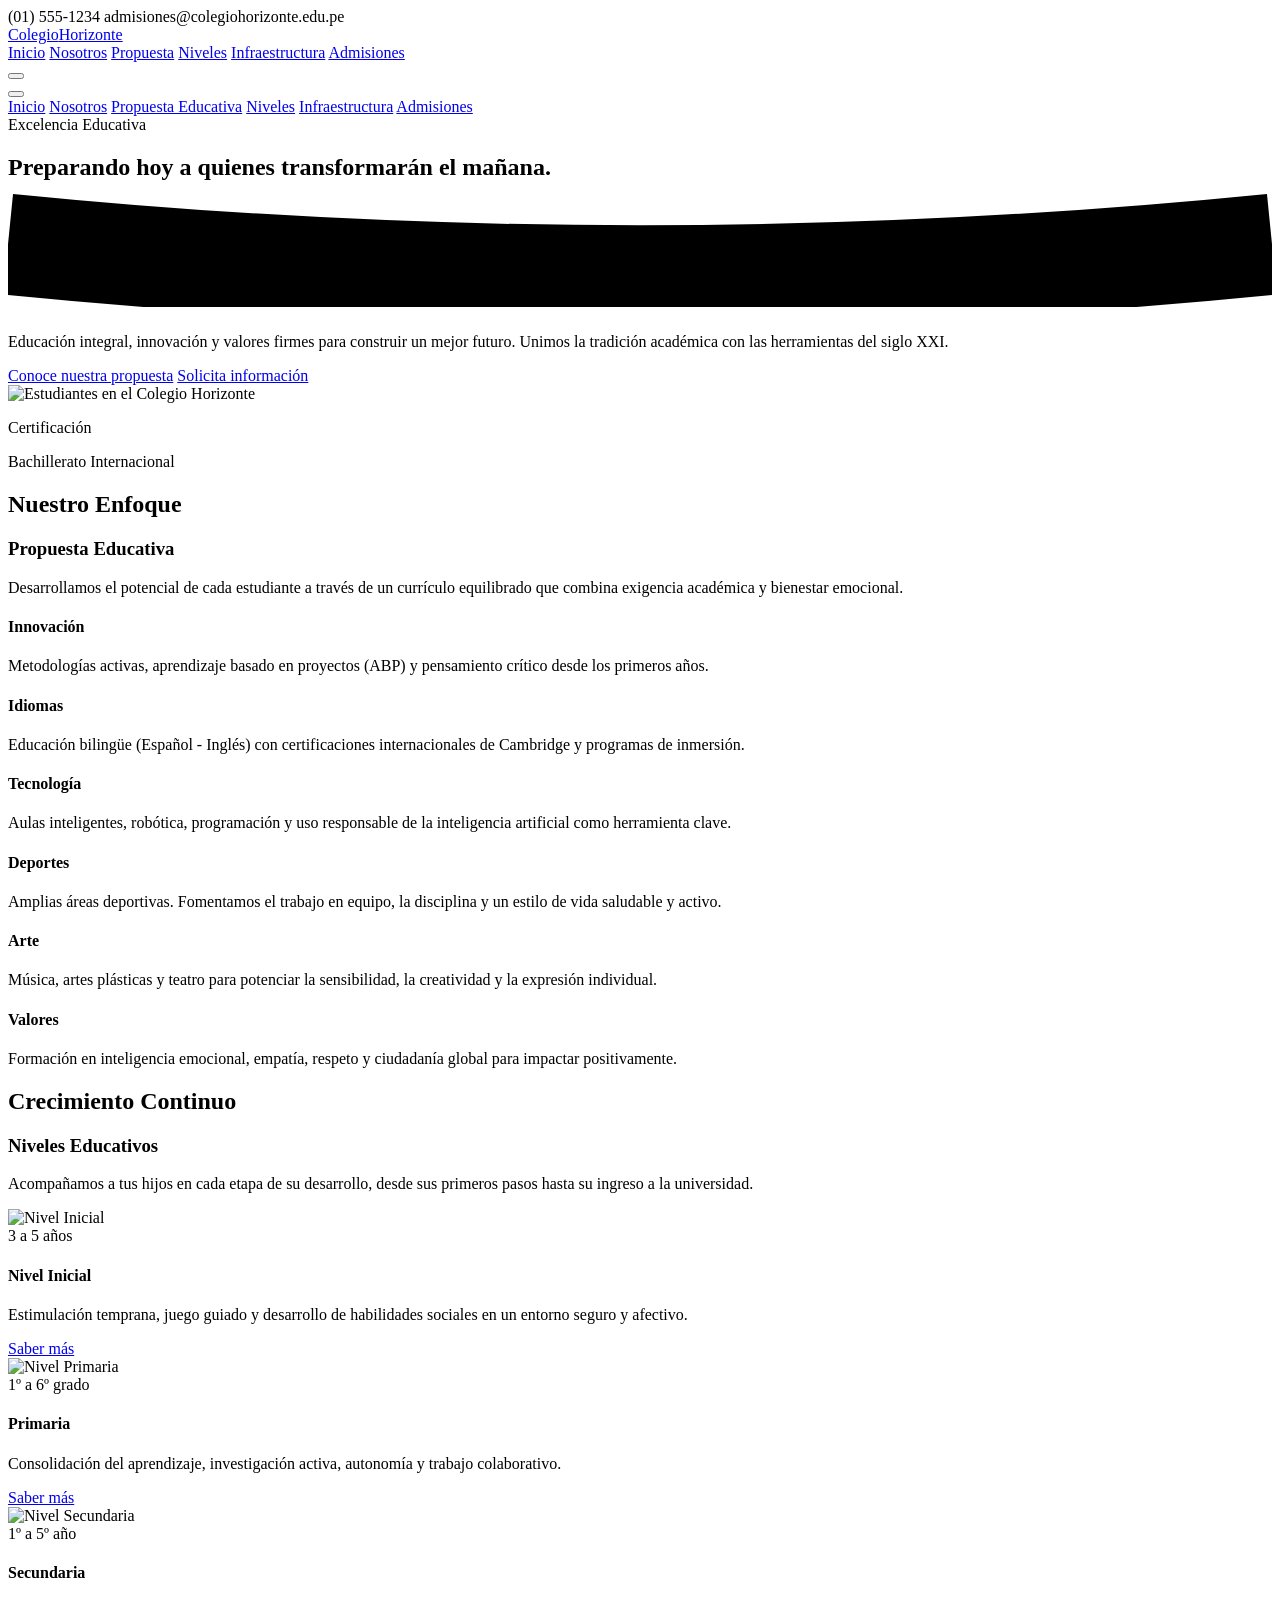
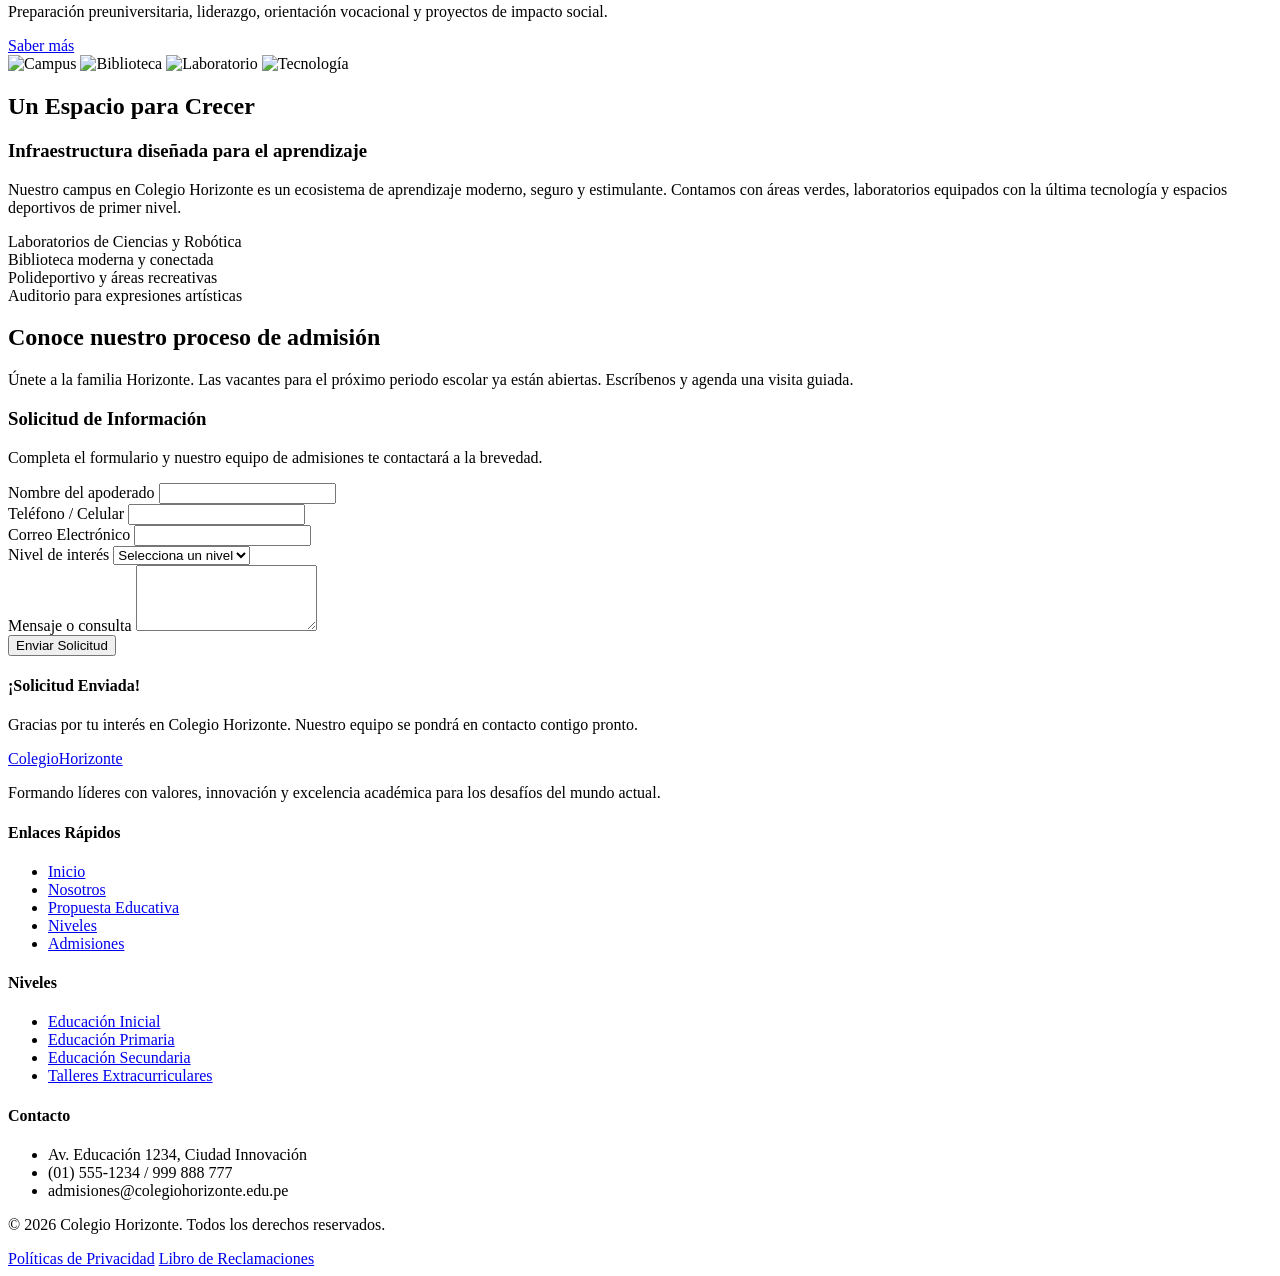
==== ColegioHorizonte/index.html @ a1e2d22c "feat: despliegue inicial monorepo de Genal Web y demos" ====
<!DOCTYPE html>
<html lang="es" class="scroll-smooth">

<head>
    <meta charset="UTF-8">
    <meta name="viewport" content="width=device-width, initial-scale=1.0">
    <title>Colegio Horizonte | Preparando hoy a quienes transformarán el mañana</title>
    <script src="https://cdn.tailwindcss.com"></script>
    <link rel="preconnect" href="https://fonts.googleapis.com">
    <link rel="preconnect" href="https://fonts.gstatic.com" crossorigin>
    <link
        href="https://fonts.googleapis.com/css2?family=Inter:wght@300;400;500;600&family=Poppins:wght@400;500;600;700;800&display=swap"
        rel="stylesheet">
    <link rel="stylesheet" href="assets/css/styles.css">
    <script>
        tailwind.config = {
            theme: {
                extend: {
                    colors: {
                        brand: {
                            blue: '#004e98',
                            darkblue: '#003366',
                            orange: '#ff6b00',
                            light: '#f8f9fa',
                            gray: '#e2e8f0',
                            text: '#334155'
                        }
                    },
                    fontFamily: {
                        poppins: ['Poppins', 'sans-serif'],
                        inter: ['Inter', 'sans-serif'],
                    }
                }
            }
        }
    </script>
    <script src="https://unpkg.com/@phosphor-icons/web"></script>
</head>

<body
    class="font-inter text-brand-text bg-white antialiased overflow-x-hidden selection:bg-brand-blue selection:text-white">

    <!-- Topbar -->
    <div class="hidden lg:block bg-brand-darkblue text-white text-xs py-2 px-6">
        <div class="max-w-7xl mx-auto flex justify-between items-center">
            <div class="flex gap-6">
                <span class="flex items-center gap-2"><i class="ph-fill ph-phone"></i> (01) 555-1234</span>
                <span class="flex items-center gap-2"><i class="ph-fill ph-envelope-simple"></i>
                    admisiones@colegiohorizonte.edu.pe</span>
            </div>
            <div class="flex gap-4">
                <a href="#" class="hover:text-brand-orange transition-colors"><i
                        class="ph-fill ph-facebook-logo text-lg"></i></a>
                <a href="#" class="hover:text-brand-orange transition-colors"><i
                        class="ph-fill ph-instagram-logo text-lg"></i></a>
                <a href="#" class="hover:text-brand-orange transition-colors"><i
                        class="ph-fill ph-youtube-logo text-lg"></i></a>
            </div>
        </div>
    </div>

    <!-- Navbar -->
    <nav class="sticky top-0 w-full z-50 bg-white shadow-sm transition-all duration-300" id="navbar">
        <div class="max-w-7xl mx-auto px-6 py-4 flex justify-between items-center">
            <!-- Logo -->
            <a href="#" class="font-poppins text-2xl font-bold text-brand-blue flex items-center gap-2">
                <div class="w-10 h-10 bg-brand-blue text-white rounded-lg flex items-center justify-center">
                    <i class="ph-fill ph-book-open text-2xl"></i>
                </div>
                Colegio<span class="text-brand-orange">Horizonte</span>
            </a>

            <!-- Desktop Menu -->
            <div class="hidden lg:flex items-center space-x-8 font-poppins text-sm font-medium">
                <a href="#inicio" class="text-brand-blue hover:text-brand-orange transition-colors">Inicio</a>
                <a href="#nosotros" class="text-brand-text hover:text-brand-orange transition-colors">Nosotros</a>
                <a href="#propuesta" class="text-brand-text hover:text-brand-orange transition-colors">Propuesta</a>
                <a href="#niveles" class="text-brand-text hover:text-brand-orange transition-colors">Niveles</a>
                <a href="#instalaciones"
                    class="text-brand-text hover:text-brand-orange transition-colors">Infraestructura</a>
                <a href="#admisiones"
                    class="bg-brand-orange text-white px-6 py-2.5 rounded-full hover:bg-orange-600 transition-colors shadow-md shadow-orange-500/20">Admisiones</a>
            </div>

            <!-- Mobile Toggle -->
            <button class="lg:hidden text-brand-blue text-3xl focus:outline-none" id="mobile-menu-btn">
                <i class="ph ph-list"></i>
            </button>
        </div>
    </nav>

    <!-- Mobile Menu -->
    <div id="mobile-menu"
        class="fixed inset-0 bg-white z-40 transform translate-x-full transition-transform duration-300 flex flex-col pt-24 px-6 shadow-xl">
        <button id="close-menu-btn" class="absolute top-6 right-6 text-3xl text-brand-blue">
            <i class="ph ph-x"></i>
        </button>
        <div class="flex flex-col space-y-6 font-poppins text-xl font-medium text-brand-darkblue">
            <a href="#inicio" class="mobile-link hover:text-brand-orange border-b border-gray-100 pb-2">Inicio</a>
            <a href="#nosotros" class="mobile-link hover:text-brand-orange border-b border-gray-100 pb-2">Nosotros</a>
            <a href="#propuesta" class="mobile-link hover:text-brand-orange border-b border-gray-100 pb-2">Propuesta
                Educativa</a>
            <a href="#niveles" class="mobile-link hover:text-brand-orange border-b border-gray-100 pb-2">Niveles</a>
            <a href="#instalaciones"
                class="mobile-link hover:text-brand-orange border-b border-gray-100 pb-2">Infraestructura</a>
            <a href="#admisiones"
                class="mobile-link bg-brand-orange text-white text-center py-3 rounded-full mt-4">Admisiones</a>
        </div>
    </div>

    <!-- Hero Section -->
    <section id="inicio" class="relative pt-24 pb-32 lg:pt-32 lg:pb-40 overflow-hidden bg-brand-light">
        <div class="absolute top-0 right-0 w-1/2 h-full bg-brand-blue/5 rounded-bl-[150px] -z-10 hidden lg:block"></div>
        <div class="max-w-7xl mx-auto px-6 flex flex-col-reverse lg:flex-row items-center gap-12 lg:gap-8">
            <div class="w-full lg:w-1/2 flex flex-col items-start reveal">
                <div
                    class="inline-flex items-center gap-2 bg-blue-50 text-brand-blue px-4 py-2 rounded-full text-sm font-semibold mb-6">
                    <i class="ph-fill ph-star"></i> Excelencia Educativa
                </div>
                <h1
                    class="font-poppins text-4xl md:text-5xl lg:text-6xl font-bold text-brand-darkblue leading-tight mb-6">
                    Preparando hoy a quienes transformarán el <span class="text-brand-orange relative z-10">mañana.
                        <svg class="absolute w-full h-3 -bottom-1 left-0 -z-10 text-brand-orange/30"
                            viewBox="0 0 100 10" preserveAspectRatio="none">
                            <path d="M0 5 Q 50 10 100 5" stroke="currentColor" stroke-width="8" fill="none" />
                        </svg>
                    </span>
                </h1>
                <p class="text-lg text-gray-600 mb-8 max-w-lg leading-relaxed font-light">
                    Educación integral, innovación y valores firmes para construir un mejor futuro. Unimos la tradición
                    académica con las herramientas del siglo XXI.
                </p>
                <div class="flex flex-col sm:flex-row gap-4 w-full sm:w-auto">
                    <a href="#propuesta"
                        class="bg-brand-blue text-white font-poppins font-medium px-8 py-3.5 rounded-full hover:bg-brand-darkblue transition-colors text-center shadow-lg shadow-blue-900/20">Conoce
                        nuestra propuesta</a>
                    <a href="#contacto"
                        class="bg-white text-brand-blue border-2 border-brand-blue font-poppins font-medium px-8 py-3.5 rounded-full hover:bg-blue-50 transition-colors text-center">Solicita
                        información</a>
                </div>
            </div>
            <div class="w-full lg:w-1/2 relative reveal delay-200">
                <div
                    class="absolute inset-0 bg-brand-orange rounded-[40px] transform rotate-3 scale-105 opacity-20 -z-10">
                </div>
                <img src="https://images.unsplash.com/photo-1509062522246-3755977927d7?q=80&w=1200&auto=format&fit=crop"
                    alt="Estudiantes en el Colegio Horizonte"
                    class="rounded-[40px] shadow-2xl object-cover h-[400px] lg:h-[500px] w-full border-4 border-white">

                <!-- Floating badge -->
                <div
                    class="absolute -bottom-6 -left-6 bg-white p-4 rounded-2xl shadow-xl flex items-center gap-4 animate-float">
                    <div
                        class="w-12 h-12 bg-green-100 text-green-600 rounded-full flex items-center justify-center text-2xl">
                        <i class="ph-bold ph-certificate"></i>
                    </div>
                    <div>
                        <p class="text-xs text-gray-500 font-medium uppercase">Certificación</p>
                        <p class="font-poppins font-bold text-brand-darkblue">Bachillerato Internacional</p>
                    </div>
                </div>
            </div>
        </div>
    </section>

    <!-- Propuesta Educativa -->
    <section id="propuesta" class="py-24 bg-white relative">
        <div class="max-w-7xl mx-auto px-6">
            <div class="text-center mb-16 reveal">
                <h2 class="font-poppins text-sm font-bold text-brand-orange uppercase tracking-wider mb-2">Nuestro
                    Enfoque</h2>
                <h3 class="font-poppins text-3xl md:text-4xl font-bold text-brand-darkblue mb-4">Propuesta Educativa
                </h3>
                <p class="text-gray-600 max-w-2xl mx-auto">Desarrollamos el potencial de cada estudiante a través de un
                    currículo equilibrado que combina exigencia académica y bienestar emocional.</p>
            </div>

            <div class="grid grid-cols-1 md:grid-cols-2 lg:grid-cols-3 gap-8">
                <!-- Card 1 -->
                <div
                    class="bg-brand-light rounded-2xl p-8 hover:-translate-y-2 transition-transform duration-300 reveal">
                    <div
                        class="w-14 h-14 bg-blue-100 text-brand-blue rounded-xl flex items-center justify-center text-3xl mb-6">
                        <i class="ph-fill ph-lightbulb"></i>
                    </div>
                    <h4 class="font-poppins text-xl font-bold text-brand-darkblue mb-3">Innovación</h4>
                    <p class="text-gray-600 text-sm">Metodologías activas, aprendizaje basado en proyectos (ABP) y
                        pensamiento crítico desde los primeros años.</p>
                </div>
                <!-- Card 2 -->
                <div
                    class="bg-brand-light rounded-2xl p-8 hover:-translate-y-2 transition-transform duration-300 reveal delay-100">
                    <div
                        class="w-14 h-14 bg-orange-100 text-brand-orange rounded-xl flex items-center justify-center text-3xl mb-6">
                        <i class="ph-fill ph-translate"></i>
                    </div>
                    <h4 class="font-poppins text-xl font-bold text-brand-darkblue mb-3">Idiomas</h4>
                    <p class="text-gray-600 text-sm">Educación bilingüe (Español - Inglés) con certificaciones
                        internacionales de Cambridge y programas de inmersión.</p>
                </div>
                <!-- Card 3 -->
                <div
                    class="bg-brand-light rounded-2xl p-8 hover:-translate-y-2 transition-transform duration-300 reveal delay-200">
                    <div
                        class="w-14 h-14 bg-purple-100 text-purple-600 rounded-xl flex items-center justify-center text-3xl mb-6">
                        <i class="ph-fill ph-desktop"></i>
                    </div>
                    <h4 class="font-poppins text-xl font-bold text-brand-darkblue mb-3">Tecnología</h4>
                    <p class="text-gray-600 text-sm">Aulas inteligentes, robótica, programación y uso responsable de la
                        inteligencia artificial como herramienta clave.</p>
                </div>
                <!-- Card 4 -->
                <div
                    class="bg-brand-light rounded-2xl p-8 hover:-translate-y-2 transition-transform duration-300 reveal delay-300">
                    <div
                        class="w-14 h-14 bg-green-100 text-green-600 rounded-xl flex items-center justify-center text-3xl mb-6">
                        <i class="ph-fill ph-sneaker"></i>
                    </div>
                    <h4 class="font-poppins text-xl font-bold text-brand-darkblue mb-3">Deportes</h4>
                    <p class="text-gray-600 text-sm">Amplias áreas deportivas. Fomentamos el trabajo en equipo, la
                        disciplina y un estilo de vida saludable y activo.</p>
                </div>
                <!-- Card 5 -->
                <div
                    class="bg-brand-light rounded-2xl p-8 hover:-translate-y-2 transition-transform duration-300 reveal delay-400">
                    <div
                        class="w-14 h-14 bg-pink-100 text-pink-600 rounded-xl flex items-center justify-center text-3xl mb-6">
                        <i class="ph-fill ph-palette"></i>
                    </div>
                    <h4 class="font-poppins text-xl font-bold text-brand-darkblue mb-3">Arte</h4>
                    <p class="text-gray-600 text-sm">Música, artes plásticas y teatro para potenciar la sensibilidad, la
                        creatividad y la expresión individual.</p>
                </div>
                <!-- Card 6 -->
                <div
                    class="bg-brand-light rounded-2xl p-8 hover:-translate-y-2 transition-transform duration-300 reveal delay-500">
                    <div
                        class="w-14 h-14 bg-red-100 text-red-600 rounded-xl flex items-center justify-center text-3xl mb-6">
                        <i class="ph-fill ph-heart"></i>
                    </div>
                    <h4 class="font-poppins text-xl font-bold text-brand-darkblue mb-3">Valores</h4>
                    <p class="text-gray-600 text-sm">Formación en inteligencia emocional, empatía, respeto y ciudadanía
                        global para impactar positivamente.</p>
                </div>
            </div>
        </div>
    </section>

    <!-- Niveles Educativos -->
    <section id="niveles" class="py-24 bg-brand-darkblue text-white">
        <div class="max-w-7xl mx-auto px-6">
            <div class="flex flex-col md:flex-row justify-between items-end mb-16 reveal">
                <div class="max-w-2xl">
                    <h2 class="font-poppins text-sm font-bold text-brand-orange uppercase tracking-wider mb-2">
                        Crecimiento Continuo</h2>
                    <h3 class="font-poppins text-3xl md:text-4xl font-bold mb-4">Niveles Educativos</h3>
                    <p class="text-blue-100 opacity-80">Acompañamos a tus hijos en cada etapa de su desarrollo, desde
                        sus primeros pasos hasta su ingreso a la universidad.</p>
                </div>
            </div>

            <div class="grid grid-cols-1 md:grid-cols-3 gap-8">
                <!-- Nivel Inicial -->
                <div class="group rounded-3xl overflow-hidden relative reveal delay-100">
                    <div
                        class="absolute inset-0 bg-gradient-to-t from-brand-darkblue via-brand-darkblue/50 to-transparent z-10 opacity-80 group-hover:opacity-60 transition-opacity">
                    </div>
                    <img src="https://images.unsplash.com/photo-1588075592446-265fd1e6e76f?q=80&w=800&auto=format&fit=crop"
                        alt="Nivel Inicial"
                        class="w-full h-[450px] object-cover group-hover:scale-105 transition-transform duration-700">
                    <div
                        class="absolute bottom-0 left-0 p-8 z-20 w-full transform translate-y-4 group-hover:translate-y-0 transition-transform">
                        <span
                            class="bg-brand-orange text-white text-xs font-bold px-3 py-1 rounded-full uppercase tracking-wider mb-3 inline-block">3
                            a 5 años</span>
                        <h4 class="font-poppins text-2xl font-bold mb-2">Nivel Inicial</h4>
                        <p
                            class="text-sm text-blue-100 mb-4 opacity-0 group-hover:opacity-100 transition-opacity delay-100">
                            Estimulación temprana, juego guiado y desarrollo de habilidades sociales en un entorno
                            seguro y afectivo.</p>
                        <a href="#"
                            class="inline-flex items-center gap-2 text-white font-medium hover:text-brand-orange transition-colors">
                            Saber más <i class="ph-bold ph-arrow-right"></i>
                        </a>
                    </div>
                </div>

                <!-- Nivel Primaria -->
                <div class="group rounded-3xl overflow-hidden relative reveal delay-200">
                    <div
                        class="absolute inset-0 bg-gradient-to-t from-brand-darkblue via-brand-darkblue/50 to-transparent z-10 opacity-80 group-hover:opacity-60 transition-opacity">
                    </div>
                    <img src="https://images.unsplash.com/photo-1503676260728-1c00da094a0b?q=80&w=800&auto=format&fit=crop"
                        alt="Nivel Primaria"
                        class="w-full h-[450px] object-cover group-hover:scale-105 transition-transform duration-700">
                    <div
                        class="absolute bottom-0 left-0 p-8 z-20 w-full transform translate-y-4 group-hover:translate-y-0 transition-transform">
                        <span
                            class="bg-brand-blue text-white text-xs font-bold px-3 py-1 rounded-full uppercase tracking-wider mb-3 inline-block border border-blue-400">1º
                            a 6º grado</span>
                        <h4 class="font-poppins text-2xl font-bold mb-2">Primaria</h4>
                        <p
                            class="text-sm text-blue-100 mb-4 opacity-0 group-hover:opacity-100 transition-opacity delay-100">
                            Consolidación del aprendizaje, investigación activa, autonomía y trabajo colaborativo.</p>
                        <a href="#"
                            class="inline-flex items-center gap-2 text-white font-medium hover:text-brand-orange transition-colors">
                            Saber más <i class="ph-bold ph-arrow-right"></i>
                        </a>
                    </div>
                </div>

                <!-- Nivel Secundaria -->
                <div class="group rounded-3xl overflow-hidden relative reveal delay-300">
                    <div
                        class="absolute inset-0 bg-gradient-to-t from-brand-darkblue via-brand-darkblue/50 to-transparent z-10 opacity-80 group-hover:opacity-60 transition-opacity">
                    </div>
                    <img src="https://images.unsplash.com/photo-1522202176988-66273c2fd55f?q=80&w=800&auto=format&fit=crop"
                        alt="Nivel Secundaria"
                        class="w-full h-[450px] object-cover group-hover:scale-105 transition-transform duration-700">
                    <div
                        class="absolute bottom-0 left-0 p-8 z-20 w-full transform translate-y-4 group-hover:translate-y-0 transition-transform">
                        <span
                            class="bg-gray-700 text-white text-xs font-bold px-3 py-1 rounded-full uppercase tracking-wider mb-3 inline-block border border-gray-500">1º
                            a 5º año</span>
                        <h4 class="font-poppins text-2xl font-bold mb-2">Secundaria</h4>
                        <p
                            class="text-sm text-blue-100 mb-4 opacity-0 group-hover:opacity-100 transition-opacity delay-100">
                            Preparación preuniversitaria, liderazgo, orientación vocacional y proyectos de impacto
                            social.</p>
                        <a href="#"
                            class="inline-flex items-center gap-2 text-white font-medium hover:text-brand-orange transition-colors">
                            Saber más <i class="ph-bold ph-arrow-right"></i>
                        </a>
                    </div>
                </div>
            </div>
        </div>
    </section>

    <!-- Infraestructura / Metodología Highlight -->
    <section id="instalaciones" class="py-24 bg-brand-light">
        <div class="max-w-7xl mx-auto px-6 flex flex-col lg:flex-row items-center gap-16">
            <div class="w-full lg:w-1/2 reveal">
                <div class="grid grid-cols-2 gap-4">
                    <img src="https://images.unsplash.com/photo-1541829070764-84a7d30dd3f3?q=80&w=600&auto=format&fit=crop"
                        alt="Campus" class="rounded-2xl h-48 w-full object-cover">
                    <img src="https://images.unsplash.com/photo-1577896851231-70ef18881754?q=80&w=600&auto=format&fit=crop"
                        alt="Biblioteca" class="rounded-2xl h-48 w-full object-cover mt-8">
                    <img src="https://images.unsplash.com/photo-1498075702571-ecb018f3752d?q=80&w=600&auto=format&fit=crop"
                        alt="Laboratorio" class="rounded-2xl h-48 w-full object-cover -mt-8">
                    <img src="https://images.unsplash.com/photo-1519389950473-47ba0277781c?q=80&w=600&auto=format&fit=crop"
                        alt="Tecnología" class="rounded-2xl h-48 w-full object-cover">
                </div>
            </div>
            <div class="w-full lg:w-1/2 reveal delay-200">
                <h2 class="font-poppins text-sm font-bold text-brand-orange uppercase tracking-wider mb-2">Un Espacio
                    para Crecer</h2>
                <h3 class="font-poppins text-3xl md:text-4xl font-bold text-brand-darkblue mb-6">Infraestructura
                    diseñada para el aprendizaje</h3>
                <p class="text-gray-600 mb-8 leading-relaxed">Nuestro campus en Colegio Horizonte es un ecosistema de
                    aprendizaje moderno, seguro y estimulante. Contamos con áreas verdes, laboratorios equipados con la
                    última tecnología y espacios deportivos de primer nivel.</p>

                <div class="space-y-4">
                    <div class="flex items-center gap-4">
                        <div
                            class="w-10 h-10 bg-white rounded-full flex items-center justify-center text-brand-blue shadow-sm shrink-0">
                            <i class="ph-bold ph-check"></i>
                        </div>
                        <span class="font-medium text-brand-text">Laboratorios de Ciencias y Robótica</span>
                    </div>
                    <div class="flex items-center gap-4">
                        <div
                            class="w-10 h-10 bg-white rounded-full flex items-center justify-center text-brand-blue shadow-sm shrink-0">
                            <i class="ph-bold ph-check"></i>
                        </div>
                        <span class="font-medium text-brand-text">Biblioteca moderna y conectada</span>
                    </div>
                    <div class="flex items-center gap-4">
                        <div
                            class="w-10 h-10 bg-white rounded-full flex items-center justify-center text-brand-blue shadow-sm shrink-0">
                            <i class="ph-bold ph-check"></i>
                        </div>
                        <span class="font-medium text-brand-text">Polideportivo y áreas recreativas</span>
                    </div>
                    <div class="flex items-center gap-4">
                        <div
                            class="w-10 h-10 bg-white rounded-full flex items-center justify-center text-brand-blue shadow-sm shrink-0">
                            <i class="ph-bold ph-check"></i>
                        </div>
                        <span class="font-medium text-brand-text">Auditorio para expresiones artísticas</span>
                    </div>
                </div>
            </div>
        </div>
    </section>

    <!-- Admisiones CTA & Contacto -->
    <section id="admisiones" class="relative">
        <div class="bg-brand-blue pt-24 pb-48 px-6 text-center text-white">
            <div class="max-w-3xl mx-auto reveal">
                <h2 class="font-poppins text-4xl md:text-5xl font-bold mb-6">Conoce nuestro proceso de admisión</h2>
                <p class="text-blue-100 text-lg mb-8">Únete a la familia Horizonte. Las vacantes para el próximo periodo
                    escolar ya están abiertas. Escríbenos y agenda una visita guiada.</p>
            </div>
        </div>

        <div id="contacto" class="max-w-4xl mx-auto px-6 -mt-32 relative z-10 pb-24 reveal delay-200">
            <div class="bg-white rounded-3xl shadow-2xl p-8 md:p-12 border border-gray-100">
                <div class="text-center mb-10">
                    <h3 class="font-poppins text-2xl font-bold text-brand-darkblue">Solicitud de Información</h3>
                    <p class="text-gray-500 text-sm mt-2">Completa el formulario y nuestro equipo de admisiones te
                        contactará a la brevedad.</p>
                </div>

                <form id="admission-form" class="space-y-6">
                    <div class="grid grid-cols-1 md:grid-cols-2 gap-6">
                        <div class="space-y-2">
                            <label class="text-sm font-medium text-gray-700">Nombre del apoderado</label>
                            <input type="text" required
                                class="w-full bg-brand-light border border-gray-200 text-brand-text px-4 py-3 rounded-xl focus:outline-none focus:ring-2 focus:ring-brand-blue/20 focus:border-brand-blue transition-colors">
                        </div>
                        <div class="space-y-2">
                            <label class="text-sm font-medium text-gray-700">Teléfono / Celular</label>
                            <input type="tel" required
                                class="w-full bg-brand-light border border-gray-200 text-brand-text px-4 py-3 rounded-xl focus:outline-none focus:ring-2 focus:ring-brand-blue/20 focus:border-brand-blue transition-colors">
                        </div>
                    </div>
                    <div class="grid grid-cols-1 md:grid-cols-2 gap-6">
                        <div class="space-y-2">
                            <label class="text-sm font-medium text-gray-700">Correo Electrónico</label>
                            <input type="email" required
                                class="w-full bg-brand-light border border-gray-200 text-brand-text px-4 py-3 rounded-xl focus:outline-none focus:ring-2 focus:ring-brand-blue/20 focus:border-brand-blue transition-colors">
                        </div>
                        <div class="space-y-2">
                            <label class="text-sm font-medium text-gray-700">Nivel de interés</label>
                            <select required
                                class="w-full bg-brand-light border border-gray-200 text-brand-text px-4 py-3 rounded-xl focus:outline-none focus:ring-2 focus:ring-brand-blue/20 focus:border-brand-blue transition-colors appearance-none">
                                <option value="" disabled selected>Selecciona un nivel</option>
                                <option value="inicial">Nivel Inicial</option>
                                <option value="primaria">Nivel Primaria</option>
                                <option value="secundaria">Nivel Secundaria</option>
                            </select>
                        </div>
                    </div>
                    <div class="space-y-2">
                        <label class="text-sm font-medium text-gray-700">Mensaje o consulta</label>
                        <textarea rows="4"
                            class="w-full bg-brand-light border border-gray-200 text-brand-text px-4 py-3 rounded-xl focus:outline-none focus:ring-2 focus:ring-brand-blue/20 focus:border-brand-blue transition-colors resize-none"></textarea>
                    </div>

                    <button type="submit"
                        class="w-full bg-brand-orange text-white font-poppins font-semibold py-4 rounded-xl hover:bg-orange-600 transition-colors shadow-lg shadow-orange-500/30 flex justify-center items-center gap-2">
                        Enviar Solicitud <i class="ph-bold ph-paper-plane-right"></i>
                    </button>
                </form>

                <div id="form-success"
                    class="hidden text-center p-8 bg-green-50 rounded-xl mt-6 border border-green-100">
                    <div
                        class="w-16 h-16 bg-green-500 text-white rounded-full flex items-center justify-center text-3xl mx-auto mb-4">
                        <i class="ph-bold ph-check"></i>
                    </div>
                    <h4 class="font-poppins font-bold text-green-800 text-xl mb-2">¡Solicitud Enviada!</h4>
                    <p class="text-green-700">Gracias por tu interés en Colegio Horizonte. Nuestro equipo se pondrá en
                        contacto contigo pronto.</p>
                </div>
            </div>
        </div>
    </section>

    <!-- Footer -->
    <footer class="bg-brand-darkblue pt-16 pb-8 px-6 text-blue-100">
        <div class="max-w-7xl mx-auto grid grid-cols-1 md:grid-cols-2 lg:grid-cols-4 gap-12 mb-12">
            <div>
                <a href="#" class="font-poppins text-2xl font-bold text-white flex items-center gap-2 mb-6">
                    <i class="ph-fill ph-book-open text-brand-orange"></i>
                    Colegio<span class="text-brand-orange">Horizonte</span>
                </a>
                <p class="text-sm opacity-80 mb-6 leading-relaxed">Formando líderes con valores, innovación y excelencia
                    académica para los desafíos del mundo actual.</p>
                <div class="flex gap-4">
                    <a href="#"
                        class="w-10 h-10 rounded-full bg-white/10 flex items-center justify-center hover:bg-brand-orange hover:text-white transition-colors text-xl"><i
                            class="ph-fill ph-facebook-logo"></i></a>
                    <a href="#"
                        class="w-10 h-10 rounded-full bg-white/10 flex items-center justify-center hover:bg-brand-orange hover:text-white transition-colors text-xl"><i
                            class="ph-fill ph-instagram-logo"></i></a>
                    <a href="#"
                        class="w-10 h-10 rounded-full bg-white/10 flex items-center justify-center hover:bg-brand-orange hover:text-white transition-colors text-xl"><i
                            class="ph-fill ph-youtube-logo"></i></a>
                </div>
            </div>

            <div>
                <h4 class="font-poppins text-white font-bold mb-6">Enlaces Rápidos</h4>
                <ul class="space-y-3 text-sm opacity-80">
                    <li><a href="#inicio" class="hover:text-brand-orange transition-colors">Inicio</a></li>
                    <li><a href="#nosotros" class="hover:text-brand-orange transition-colors">Nosotros</a></li>
                    <li><a href="#propuesta" class="hover:text-brand-orange transition-colors">Propuesta Educativa</a>
                    </li>
                    <li><a href="#niveles" class="hover:text-brand-orange transition-colors">Niveles</a></li>
                    <li><a href="#admisiones" class="hover:text-brand-orange transition-colors">Admisiones</a></li>
                </ul>
            </div>

            <div>
                <h4 class="font-poppins text-white font-bold mb-6">Niveles</h4>
                <ul class="space-y-3 text-sm opacity-80">
                    <li><a href="#" class="hover:text-brand-orange transition-colors">Educación Inicial</a></li>
                    <li><a href="#" class="hover:text-brand-orange transition-colors">Educación Primaria</a></li>
                    <li><a href="#" class="hover:text-brand-orange transition-colors">Educación Secundaria</a></li>
                    <li><a href="#" class="hover:text-brand-orange transition-colors">Talleres Extracurriculares</a>
                    </li>
                </ul>
            </div>

            <div>
                <h4 class="font-poppins text-white font-bold mb-6">Contacto</h4>
                <ul class="space-y-4 text-sm opacity-80">
                    <li class="flex items-start gap-3">
                        <i class="ph-fill ph-map-pin text-brand-orange text-lg shrink-0"></i>
                        <span>Av. Educación 1234, Ciudad Innovación</span>
                    </li>
                    <li class="flex items-center gap-3">
                        <i class="ph-fill ph-phone text-brand-orange text-lg shrink-0"></i>
                        <span>(01) 555-1234 / 999 888 777</span>
                    </li>
                    <li class="flex items-center gap-3">
                        <i class="ph-fill ph-envelope-simple text-brand-orange text-lg shrink-0"></i>
                        <span>admisiones@colegiohorizonte.edu.pe</span>
                    </li>
                </ul>
            </div>
        </div>

        <div
            class="max-w-7xl mx-auto border-t border-white/10 pt-8 flex flex-col md:flex-row justify-between items-center text-sm opacity-60">
            <p>&copy; 2026 Colegio Horizonte. Todos los derechos reservados.</p>
            <div class="flex gap-4 mt-4 md:mt-0">
                <a href="#" class="hover:text-white">Políticas de Privacidad</a>
                <a href="#" class="hover:text-white">Libro de Reclamaciones</a>
            </div>
        </div>
    </footer>

    <!-- Floating WhatsApp Button -->
    <a href="https://wa.me/51995881713?text=Hola%20Colegio%20Horizonte%2C%20deseo%20información%20sobre%20las%20admisiones."
        target="_blank"
        class="fixed bottom-6 right-6 md:bottom-8 md:right-8 bg-green-500 text-white w-14 h-14 rounded-full flex items-center justify-center text-3xl shadow-lg shadow-green-500/30 hover:bg-green-600 hover:-translate-y-1 transition-all z-50">
        <i class="ph-fill ph-whatsapp-logo"></i>
    </a>

    <script src="assets/js/main.js"></script>
</body>

</html>
---- ColegioHorizonte/assets/css/styles.css ----
@tailwind base;
@tailwind components;
@tailwind utilities;

@layer utilities {
    .animate-float {
        animation: float 6s ease-in-out infinite;
    }
}

@keyframes float {
    0% { transform: translateY(0px); }
    50% { transform: translateY(-15px); }
    100% { transform: translateY(0px); }
}

/* Custom Scrollbar */
::-webkit-scrollbar {
    width: 8px;
}
::-webkit-scrollbar-track {
    background: #f8f9fa;
}
::-webkit-scrollbar-thumb {
    background: #cbd5e1;
    border-radius: 4px;
}
::-webkit-scrollbar-thumb:hover {
    background: #94a3b8;
}

/* Base styles and overrides */
html {
    scroll-behavior: smooth;
}

body {
    -webkit-font-smoothing: antialiased;
    -moz-osx-font-smoothing: grayscale;
}

/* Form focus reset */
input:focus, select:focus, textarea:focus {
    outline: none;
}

/* Reveal Animations */
.reveal {
    opacity: 0;
    transform: translateY(40px);
    transition: all 0.8s cubic-bezier(0.5, 0, 0, 1);
}
.reveal.active {
    opacity: 1;
    transform: translateY(0);
}
.delay-100 { transition-delay: 100ms; }
.delay-200 { transition-delay: 200ms; }
.delay-300 { transition-delay: 300ms; }
.delay-400 { transition-delay: 400ms; }
.delay-500 { transition-delay: 500ms; }
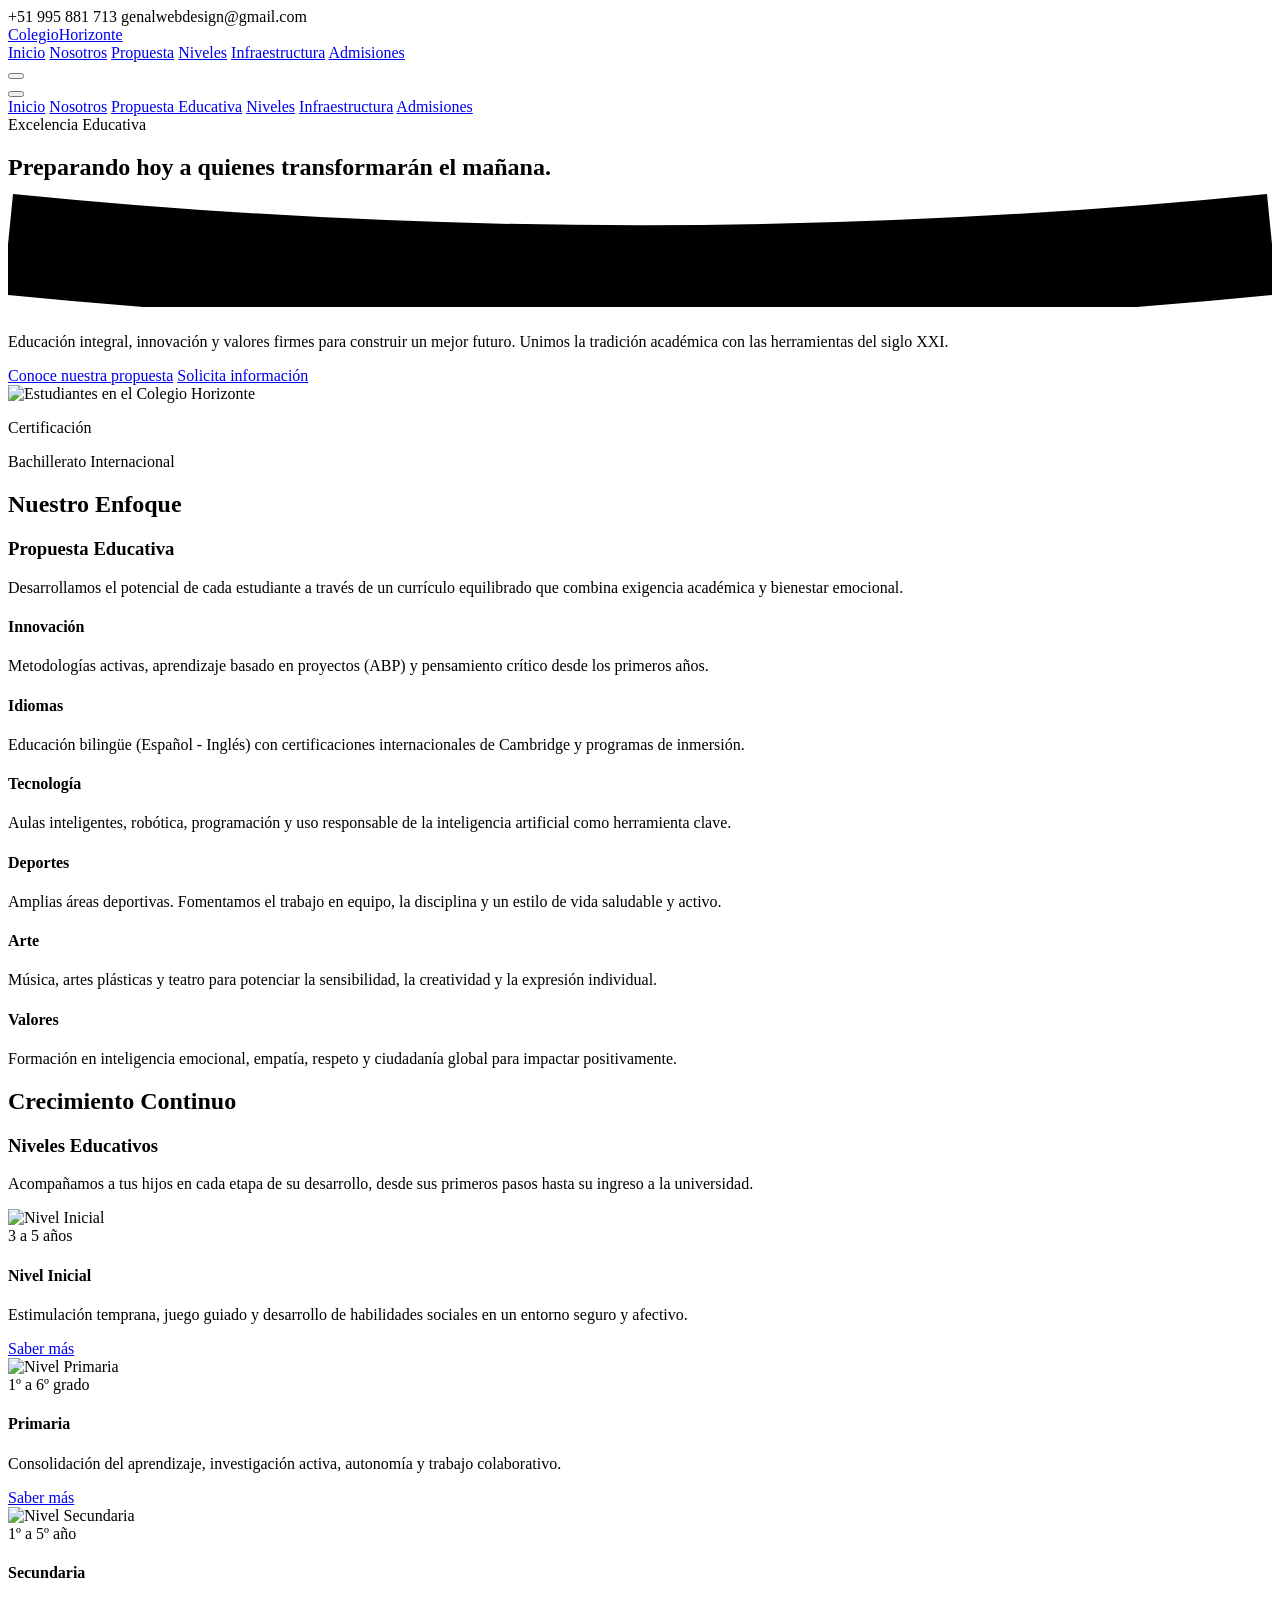
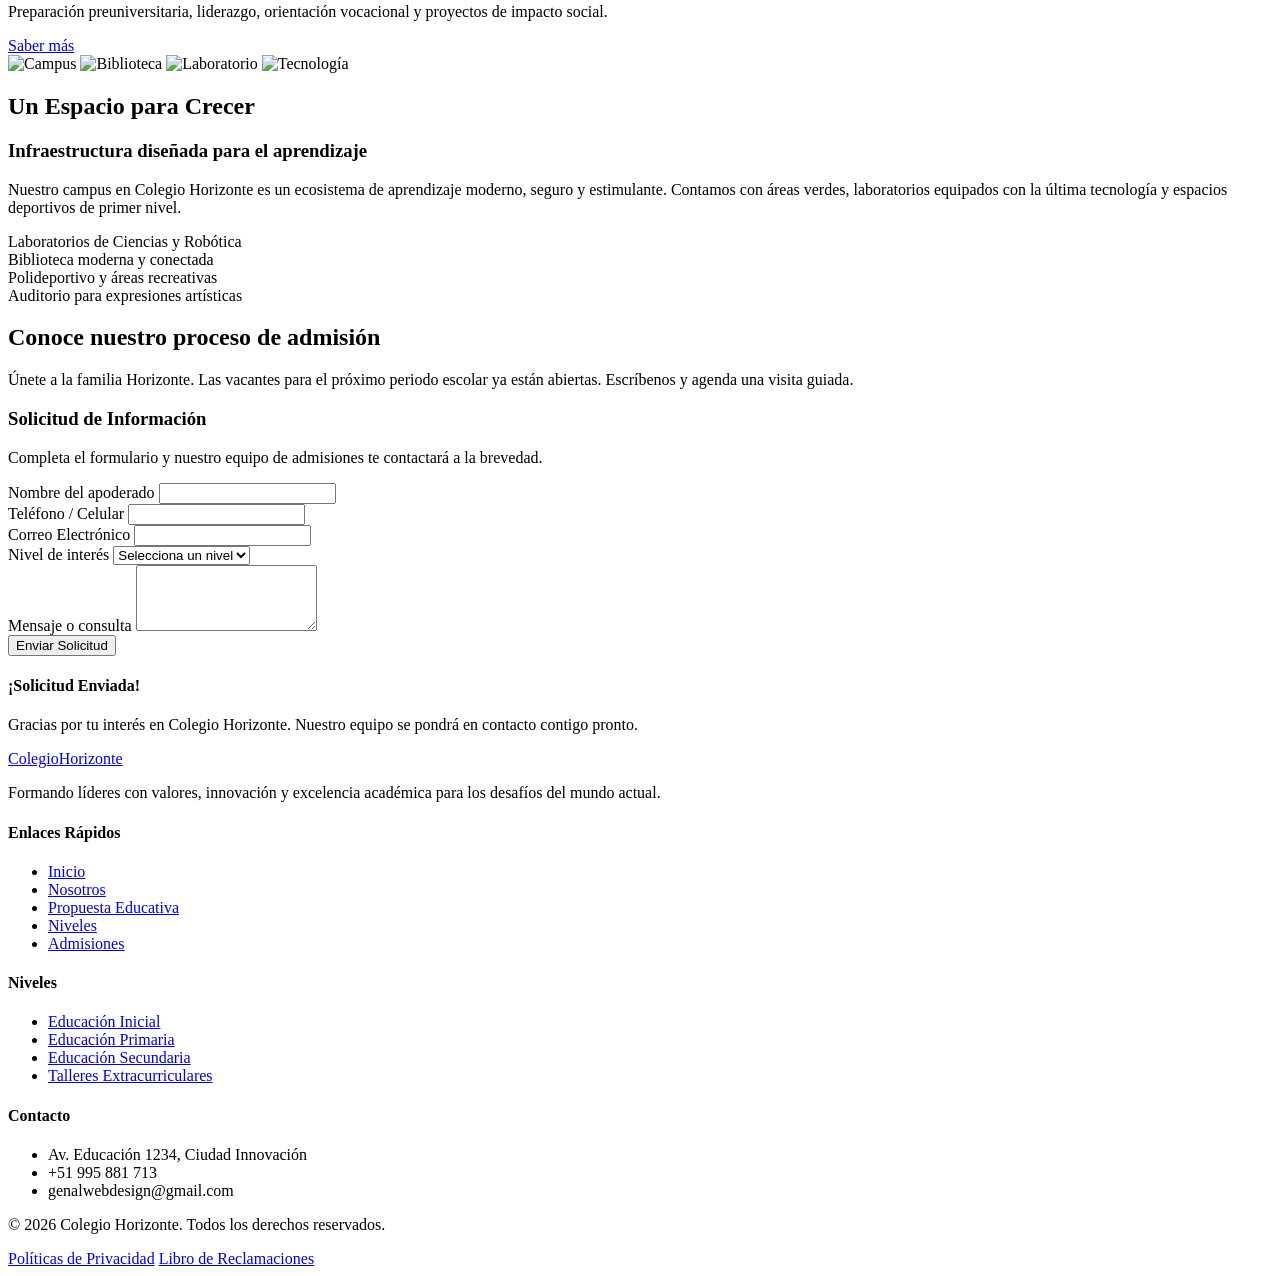
==== commit cdaf87a3: "fix: corrige datos de contacto, elimina testimonios, agrega boton flotante Gmail" ====
--- a/ColegioHorizonte/index.html
+++ b/ColegioHorizonte/index.html
@@ -44,9 +44,9 @@
     <div class="hidden lg:block bg-brand-darkblue text-white text-xs py-2 px-6">
         <div class="max-w-7xl mx-auto flex justify-between items-center">
             <div class="flex gap-6">
-                <span class="flex items-center gap-2"><i class="ph-fill ph-phone"></i> (01) 555-1234</span>
+                <span class="flex items-center gap-2"><i class="ph-fill ph-phone"></i> +51 995 881 713</span>
                 <span class="flex items-center gap-2"><i class="ph-fill ph-envelope-simple"></i>
-                    admisiones@colegiohorizonte.edu.pe</span>
+                    genalwebdesign@gmail.com</span>
             </div>
             <div class="flex gap-4">
                 <a href="#" class="hover:text-brand-orange transition-colors"><i
@@ -524,11 +524,11 @@
                     </li>
                     <li class="flex items-center gap-3">
                         <i class="ph-fill ph-phone text-brand-orange text-lg shrink-0"></i>
-                        <span>(01) 555-1234 / 999 888 777</span>
+                        <span>+51 995 881 713</span>
                     </li>
                     <li class="flex items-center gap-3">
                         <i class="ph-fill ph-envelope-simple text-brand-orange text-lg shrink-0"></i>
-                        <span>admisiones@colegiohorizonte.edu.pe</span>
+                        <span>genalwebdesign@gmail.com</span>
                     </li>
                 </ul>
             </div>
